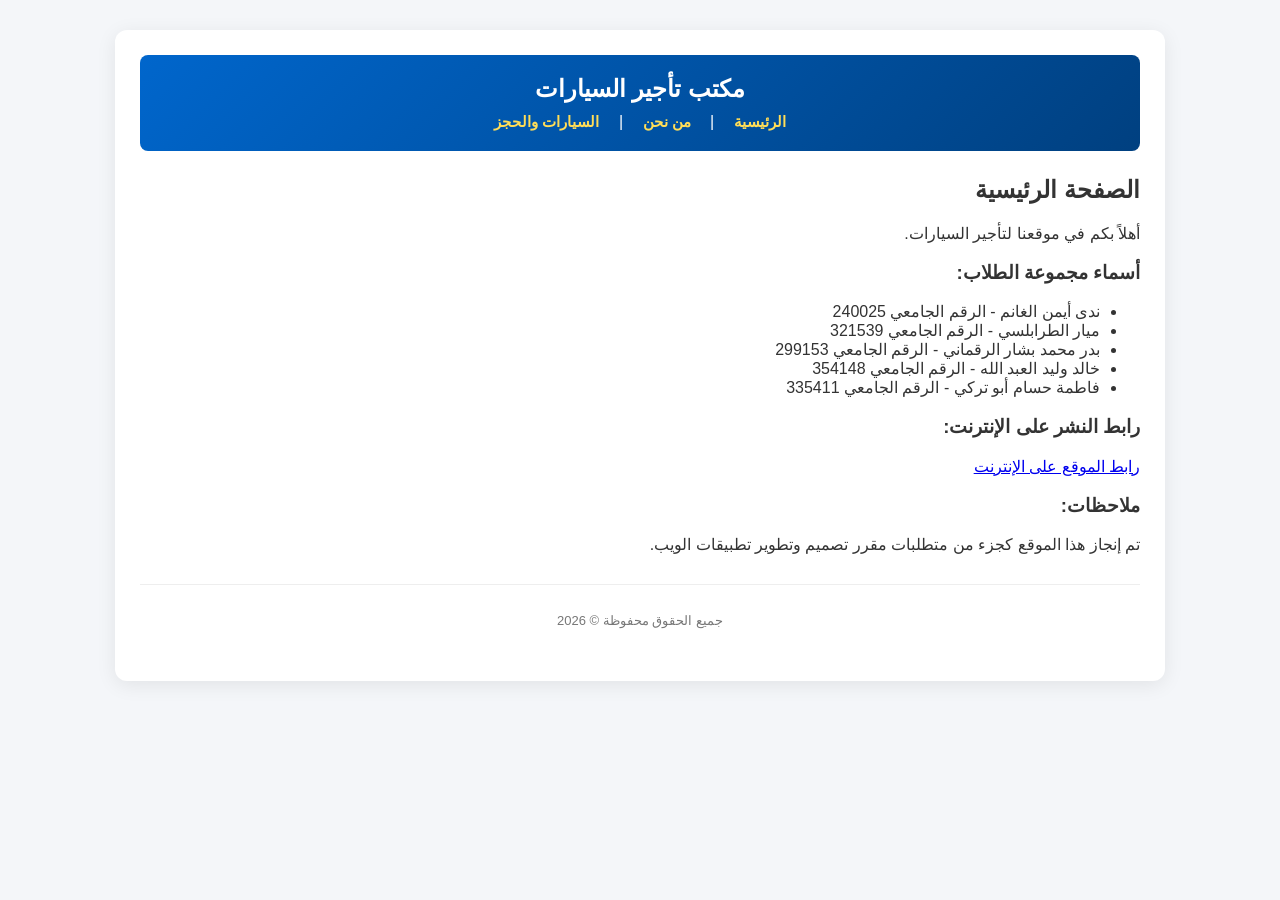
==== home.html @ 4967f93f "Add files via upload" ====
<!DOCTYPE html>
<html xmlns="http://www.w3.org/1999/xhtml">
<head>
    <meta http-equiv="Content-Type" content="text/html; charset=UTF-8" />
    <title>موقع تأجير السيارات - الصفحة الرئيسية</title>
    <!-- ربط ملف التنسيق الخارجي -->
    <link rel="stylesheet" type="text/css" href="style.css" />
</head>
<body>
    <div id="container">
        <!-- القائمة أو روابط التنقل بين الصفحات -->
        <header>
            <h1>مكتب تأجير السيارات</h1>
            <nav>
                <a href="home.html">الرئيسية</a> | 
                <a href="AboutUs.html">من نحن</a> | 
                <a href="Cars.html">السيارات والحجز</a>
            </nav>
        </header>

        <main>
            <h2>الصفحة الرئيسية</h2>
            <p>أهلاً بكم في موقعنا لتأجير السيارات.</p>
            
            <!-- الأسماء والأرقام الجامعية -->
            <section id="team-info">
                <h3>أسماء مجموعة الطلاب:</h3>
                <ul>
                    <!-- الاسم والرقم الجامعي -->
                    <li>ندى أيمن الغانم - الرقم الجامعي 240025 </li>
                    <li>ميار الطرابلسي - الرقم الجامعي 321539 </li>
                    <li>بدر محمد بشار الرقماني - الرقم الجامعي 299153 </li>
                    <li>خالد وليد العبد الله - الرقم الجامعي 354148</li>
                    <li>فاطمة حسام أبو تركي - الرقم الجامعي 335411</li>
                </ul>
            </section>

            <!-- رابط النشر على الإنترنت -->
            <section id="publishing-link">
                <h3>رابط النشر على الإنترنت:</h3>
                <p><a href="ضع_رابط_النشر_هنا.com" target="_blank">رابط الموقع على الإنترنت</a></p>
            </section>

            <!-- -->
            <section id="notes">
                <h3>ملاحظات:</h3>
                <p>تم إنجاز هذا الموقع كجزء من متطلبات مقرر تصميم وتطوير تطبيقات الويب.</p>
            </section>
        </main>

        <footer>
            <p>جميع الحقوق محفوظة &copy; 2026</p>
        </footer>
    </div>
</body>
</html>
---- style.css ----
/* تنسيق عام للموقع وخلفية الصفحة */
body {
    font-family: 'Tahoma', Arial, sans-serif;
    background-color: #f4f6f9;
    margin: 0;
    padding: 0;
    color: #333;
    direction: rtl;
    text-align: right;
}

/* حاوية الموقع الرئيسية */
#container {
    width: 85%;
    max-width: 1000px;
    margin: 30px auto;
    background: #ffffff;
    padding: 25px;
    border-radius: 12px;
    box-shadow: 0 4px 20px rgba(0, 0, 0, 0.08);
}

/* تنسيق الهيدر والقائمة العلوية */
header {
    background: linear-gradient(135deg, #0066cc, #004080);
    color: white;
    padding: 20px;
    border-radius: 8px;
    text-align: center;
    margin-bottom: 25px;
}

header h1 {
    margin: 0 0 10px 0;
    font-size: 24px;
}

nav a {
    color: #ffdd57;
    text-decoration: none;
    margin: 0 15px;
    font-weight: bold;
    font-size: 15px;
    transition: color 0.3s;
}

nav a:hover {
    color: #ffffff;
    text-decoration: underline;
}

/* تنسيق جدول السيارات */
table {
    width: 100%;
    border-collapse: collapse;
    margin-top: 15px;
    background: #fff;
    border-radius: 8px;
    overflow: hidden;
    box-shadow: 0 2px 8px rgba(0,0,0,0.05);
}

th, td {
    padding: 12px 15px;
    border-bottom: 1px solid #eaeaea;
    text-align: center;
}

th {
    background-color: #0066cc;
    color: white;
    font-weight: 600;
}

tr:hover {
    background-color: #f8fbff;
}

/* صف التفاصيل الإضافية */
.details-row td {
    background-color: #f1f5f9;
    color: #444;
    text-align: right !important;
    padding: 12px 20px;
    font-size: 14px;
}

/* تنسيق الأزرار ونموذج الحجز */
button, input[type="submit"] {
    background-color: #0066cc;
    color: white;
    border: none;
    padding: 10px 20px;
    border-radius: 6px;
    cursor: pointer;
    font-size: 15px;
    font-weight: bold;
    transition: background 0.3s;
}

button:hover, input[type="submit"]:hover {
    background-color: #004080;
}

fieldset {
    border: 1px solid #dcdcdc;
    padding: 20px;
    border-radius: 8px;
    background-color: #fafbfc;
    margin-top: 20px;
}

legend {
    font-weight: bold;
    color: #0066cc;
    padding: 0 10px;
}

input[type="text"] {
    width: 100%;
    padding: 9px;
    margin-top: 6px;
    margin-bottom: 15px;
    border: 1px solid #ccc;
    border-radius: 5px;
    box-sizing: border-box;
    font-size: 14px;
}

input[type="text"]:focus {
    border-color: #0066cc;
    outline: none;
    box-shadow: 0 0 5px rgba(0, 102, 204, 0.2);
}

/* تنسيق التذييل (Footer) */
footer {
    text-align: center;
    margin-top: 30px;
    padding: 15px;
    color: #777;
    border-top: 1px solid #eee;
    font-size: 13px;
}
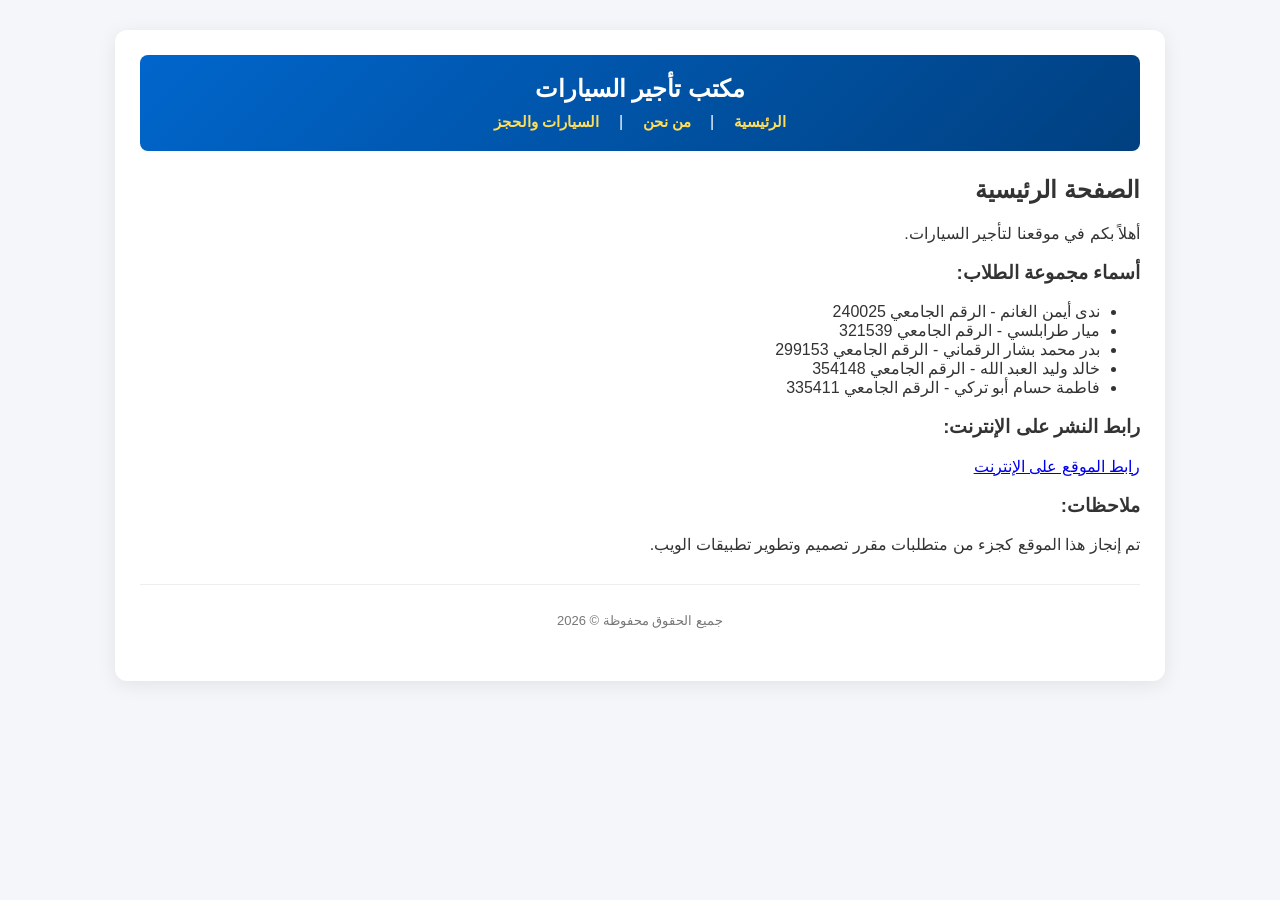
==== commit ac6a2467: "Add files via upload" ====
--- a/home.html
+++ b/home.html
@@ -28,7 +28,7 @@
                 <ul>
                     <!-- الاسم والرقم الجامعي -->
                     <li>ندى أيمن الغانم - الرقم الجامعي 240025 </li>
-                    <li>ميار الطرابلسي - الرقم الجامعي 321539 </li>
+                    <li>ميار طرابلسي - الرقم الجامعي 321539 </li>
                     <li>بدر محمد بشار الرقماني - الرقم الجامعي 299153 </li>
                     <li>خالد وليد العبد الله - الرقم الجامعي 354148</li>
                     <li>فاطمة حسام أبو تركي - الرقم الجامعي 335411</li>
@@ -38,7 +38,7 @@
             <!-- رابط النشر على الإنترنت -->
             <section id="publishing-link">
                 <h3>رابط النشر على الإنترنت:</h3>
-                <p><a href="ضع_رابط_النشر_هنا.com" target="_blank">رابط الموقع على الإنترنت</a></p>
+                <p><a href=" https://nadaishere.github.io/car-rental-project/home.html" target="_blank">رابط الموقع على الإنترنت</a></p>
             </section>
 
             <!-- -->
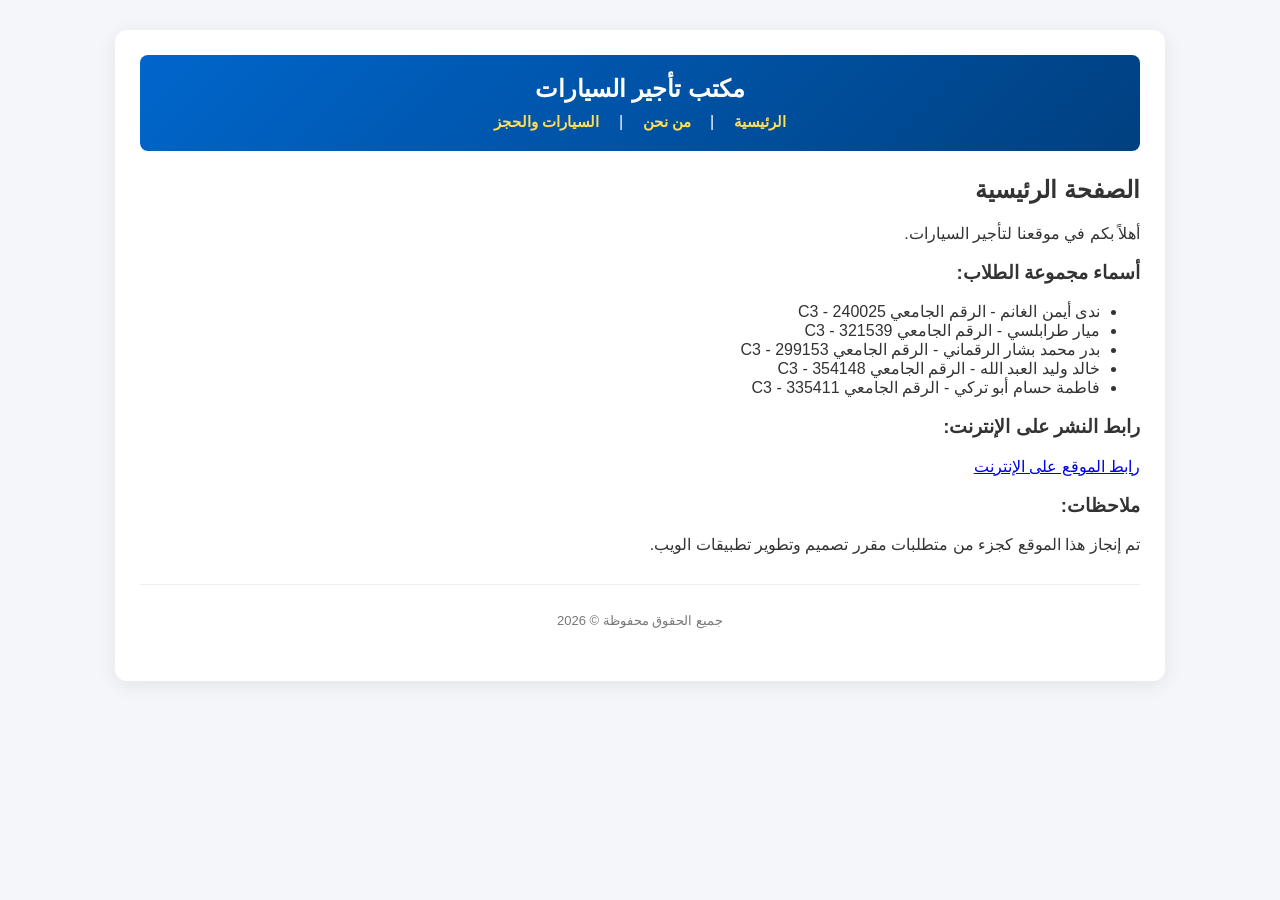
==== commit 64a3ba80: "Add files via upload" ====
--- a/home.html
+++ b/home.html
@@ -26,12 +26,12 @@
             <section id="team-info">
                 <h3>أسماء مجموعة الطلاب:</h3>
                 <ul>
-                    <!-- الاسم والرقم الجامعي -->
-                    <li>ندى أيمن الغانم - الرقم الجامعي 240025 </li>
-                    <li>ميار طرابلسي - الرقم الجامعي 321539 </li>
-                    <li>بدر محمد بشار الرقماني - الرقم الجامعي 299153 </li>
-                    <li>خالد وليد العبد الله - الرقم الجامعي 354148</li>
-                    <li>فاطمة حسام أبو تركي - الرقم الجامعي 335411</li>
+                    <!-- الاسم والرقم الجامعي والصف -->
+                    <li>ندى أيمن الغانم - الرقم الجامعي 240025 - C3 </li>
+                    <li>ميار طرابلسي - الرقم الجامعي 321539 - C3 </li>
+                    <li>بدر محمد بشار الرقماني - الرقم الجامعي 299153 - C3 </li>
+                    <li>خالد وليد العبد الله - الرقم الجامعي 354148 - C3 </li>
+                    <li>فاطمة حسام أبو تركي - الرقم الجامعي 335411 - C3 </li>
                 </ul>
             </section>
 
